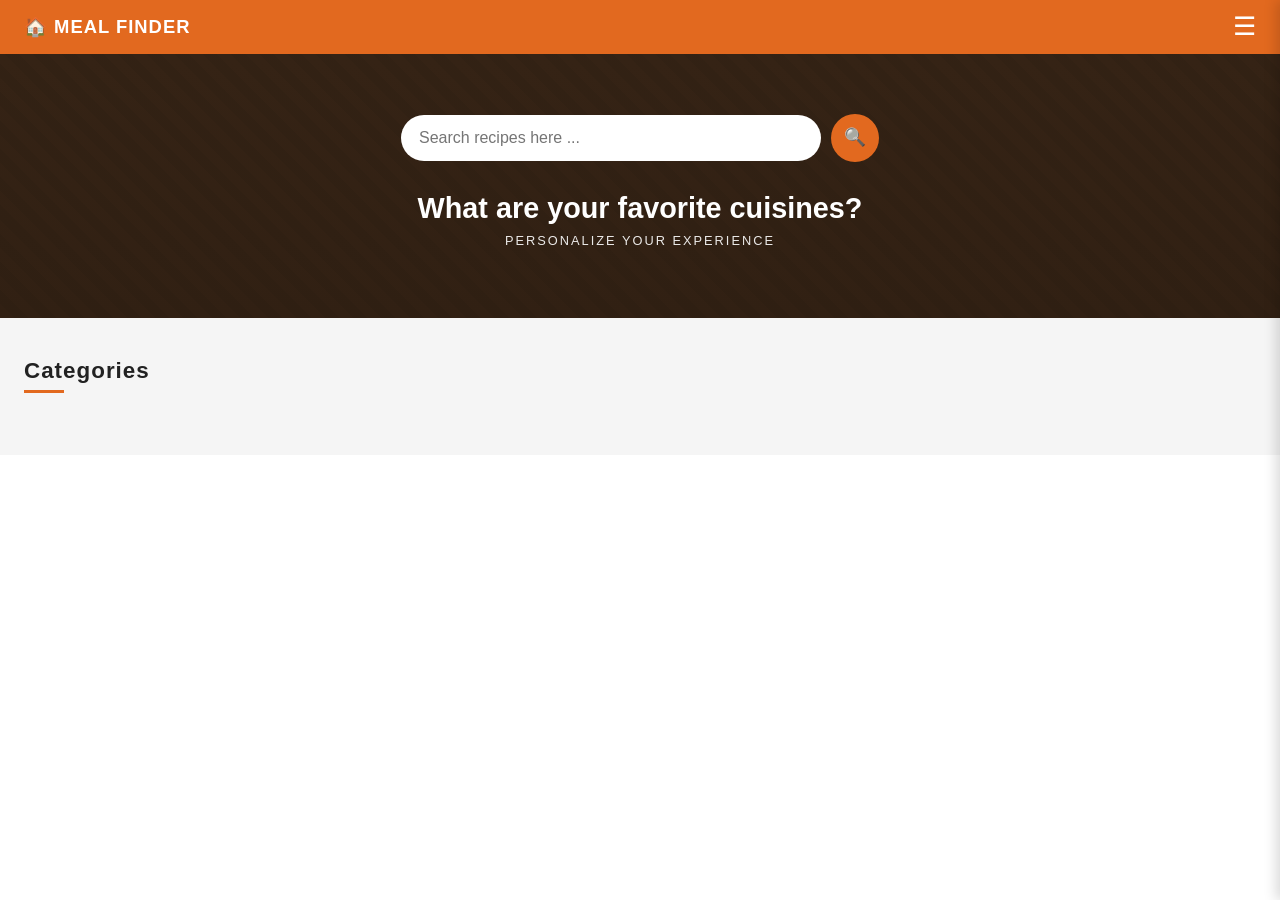
==== index.html @ f83b4cc8 "update the files" ====
<!DOCTYPE html>
<html lang="en">
<head>
  <meta charset="UTF-8" />
  <meta name="viewport" content="width=device-width, initial-scale=1.0" />
  <title>Meal Finder</title>
  <link rel="stylesheet" href="styles/style.css" />
</head>
<body>
  

  <!-- ===== NAVBAR ===== -->
  <header class="navbar">
    <a href="index.html" class="logo">
      <h1>🏠 MEAL FINDER</h1>
    </a>
    <button class="hamburger-btn" id="hamburgerBtn">&#9776;</button>
  </header>
  

  <!-- side menu is filled from the categories API, see js/common.js -->
  <nav class="side-menu" id="sideMenu">
    <button class="close-btn" id="closeMenuBtn">&times;</button>
    <ul id="menuList"></ul>
  </nav>
  
  <div class="overlay" id="overlay"></div>

  <!-- ===== HERO / SEARCH ===== -->
  <section class="hero">
    <div class="search-box">
      <input type="text" id="searchInput" placeholder="Search recipes here ..." />
      <button id="searchBtn">&#128269;</button>
    </div>
    <h2>What are your favorite cuisines?</h2>
    <p class="sub-heading">PERSONALIZE YOUR EXPERIENCE</p>
  </section>

  <main>
    <!-- shows up only after a search -->
    <section class="section" id="mealsSection" hidden>
      <h2 class="section-title">Meals</h2>
      <p id="noResultMsg" class="no-result" hidden>No food found</p>
      <div class="grid" id="mealsGrid"></div>
    </section>

    <section class="section alt">
      <h2 class="section-title">Categories</h2>
      <div class="grid" id="categoriesGrid"></div>
    </section>
  </main>

  <script src="scripts/script.js"></script>
  <script src="scripts/home.js"></script>
</body>
</html>
---- styles/style.css ----
/* ---------------------------------------
   Meal Finder - main stylesheet
   ---------------------------------------- */

* {
  margin: 0;
  padding: 0;
  box-sizing: border-box;
}

body {
  font-family: "Segoe UI", Arial, sans-serif;
  color: #222;
  background: #fff;
}

a {
  text-decoration: none;
  color: inherit;
}

ul {
  list-style: none;
}

img {
  max-width: 100%;
  display: block;
}

/* ---------- NAVBAR ---------- */
.navbar {
  background: #e2691f;
  display: flex;
  align-items: center;
  justify-content: space-between;
  padding: 14px 24px;
  position: relative;
  z-index: 20;
}

.navbar .logo h1 {
  color: #fff;
  font-size: 1.15rem;
  letter-spacing: 1px;
}

.hamburger-btn {
  background: none;
  border: none;
  font-size: 1.6rem;
  color: #fff;
  cursor: pointer;
  line-height: 1;
}

/* ---------- SIDE MENU ---------- */
.side-menu {
  position: fixed;
  top: 0;
  right: 0;
  height: 100%;
  width: min(280px, 80vw);
  background: #fff;
  box-shadow: -4px 0 12px rgba(0, 0, 0, 0.15);
  transform: translateX(100%);
  transition: transform 0.25s ease;
  z-index: 40;
  padding: 20px;
  overflow-y: auto;
}



.side-menu.open {
  transform: translateX(0);
}

.side-menu .close-btn {
  background: none;
  border: none;
  font-size: 1.6rem;
  color: #e2691f;
  cursor: pointer;
  float: right;
  margin-bottom: 12px;
}

.side-menu ul {
  clear: both;
  padding-top: 10px;
}

.side-menu li a {
  display: block;
  padding: 12px 4px;
  border-bottom: 1px solid #eee;
  color: #333;
  font-size: 0.95rem;
}

.side-menu li a:hover {
  color: #e2691f;
}

.overlay {
  position: fixed;
  inset: 0;
  background: rgba(0, 0, 0, 0.55);
  opacity: 0;
  pointer-events: none;
  transition: opacity 0.25s ease;
  z-index: 30;
}

.overlay.show {
  opacity: 1;
  pointer-events: auto;
}

/* ---------- HERO ---------- */
.hero {
  background: linear-gradient(rgba(35, 22, 12, 0.55), rgba(35, 22, 12, 0.65)),
    repeating-linear-gradient(45deg, #4b3320, #4b3320 10px, #45301e 10px, #45301e 20px);
  color: #fff;
  text-align: center;
  padding: 60px 20px 70px;
}

.search-box {
  display: flex;
  justify-content: center;
  align-items: center;
  gap: 10px;
  margin-bottom: 30px;
}

.search-box input {
  width: min(420px, 80vw);
  padding: 14px 18px;
  border-radius: 30px;
  border: none;
  font-size: 1rem;
  outline: none;
}

.search-box button {
  width: 48px;
  height: 48px;
  border-radius: 50%;
  border: none;
  background: #e2691f;
  color: #fff;
  font-size: 1.1rem;
  cursor: pointer;
}

.hero h2 {
  font-size: 1.8rem;
  margin-bottom: 8px;
}

.sub-heading {
  letter-spacing: 2px;
  font-size: 0.8rem;
  opacity: 0.9;
}

/* ---------- SECTIONS / GRID ---------- */
.section {
  padding: 40px 24px;
}

.section.alt {
  background: #f5f5f5;
}

.section-title {
  font-size: 1.4rem;
  letter-spacing: 1px;
  display: inline-block;
  margin-bottom: 22px;
  position: relative;
}

.section-title::after {
  content: "";
  display: block;
  width: 40px;
  height: 3px;
  background: #e2691f;
  margin-top: 6px;
}

.section-title.indent {
  margin: 24px 0 0 24px;
}

.grid {
  display: grid;
  grid-template-columns: repeat(auto-fill, minmax(220px, 1fr));
  gap: 22px;
}

.no-result {
  color: #777;
  font-style: italic;
  margin-bottom: 10px;
}

/* ---------- CARDS ---------- */
.card {
  background: #fff;
  border: 1px solid #eee;
  border-radius: 6px;
  overflow: hidden;
  box-shadow: 0 2px 6px rgba(0, 0, 0, 0.06);
  transition: transform 0.15s ease;
}

.card:hover {
  transform: translateY(-3px);
}

.card-img-wrap {
  position: relative;
}

.card-img-wrap img {
  width: 100%;
  height: 170px;
  object-fit: cover;
}

.badge {
  position: absolute;
  top: 10px;
  right: 10px;
  background: #e2691f;
  color: #fff;
  font-size: 0.7rem;
  letter-spacing: 0.5px;
  padding: 4px 10px;
  border-radius: 4px;
}

.badge.light {
  background: #fff;
  color: #e2691f;
  left: 10px;
  right: auto;
}

.card-body {
  padding: 12px 14px;
}

.card-body .area {
  color: #888;
  font-size: 0.8rem;
  display: block;
  margin-bottom: 4px;
}

.card-body .title {
  font-weight: 600;
  font-size: 1rem;
  line-height: 1.3;
}

/* ---------- CATEGORY DESCRIPTION BOX ---------- */
.category-info {
  margin: 30px 24px;
  padding: 24px;
  background: #fdf6f1;
  border: 1px solid #f0d9c8;
  border-radius: 6px;
}

.category-info h2 {
  color: #e2691f;
  margin-bottom: 12px;
}

.category-info p {
  line-height: 1.6;
  color: #444;
}

/* ---------- BREADCRUMB ---------- */
.breadcrumb {
  background: #e2691f;
  color: #fff;
  padding: 16px 24px;
  font-size: 0.9rem;
  margin: 0 24px;
  border-radius: 4px;
}

.breadcrumb a {
  color: #fff;
}

/* ---------- MEAL DETAIL CARD ---------- */
.meal-card {
  margin: 24px;
  border: 1px solid #eee;
  border-radius: 6px;
  overflow: hidden;
  box-shadow: 0 2px 10px rgba(0, 0, 0, 0.06);
}

.meal-card-topbar {
  background: #e2691f;
  color: #fff;
  padding: 12px 20px;
  display: flex;
  justify-content: space-between;
  font-size: 0.95rem;
}

.meal-card-body {
  display: grid;
  grid-template-columns: 1fr 1fr;
  gap: 30px;
  padding: 28px;
}

.meal-card-body img {
  width: 100%;
  border-radius: 4px;
  object-fit: cover;
}

.meal-info h2 {
  color: #e2691f;
  border-bottom: 2px solid #e2691f;
  padding-bottom: 10px;
  margin-bottom: 14px;
}

.meal-info p {
  margin-bottom: 8px;
}

.meal-info #mealSource {
  word-break: break-all;
  color: #2266cc;
}

.tags {
  display: flex;
  gap: 8px;
  flex-wrap: wrap;
  margin: 10px 0 18px;
}

.tags span {
  border: 1px solid #e2691f;
  color: #e2691f;
  padding: 3px 12px;
  border-radius: 14px;
  font-size: 0.8rem;
}

.ingredients-box {
  background: #e2691f;
  color: #fff;
  padding: 18px 20px;
  border-radius: 6px;
}

.ingredients-box h3 {
  margin-bottom: 12px;
}

.ingredients-list {
  display: grid;
  grid-template-columns: repeat(3, 1fr);
  gap: 10px 16px;
  list-style: none;
}

.ingredients-list li {
  display: flex;
  align-items: center;
  gap: 8px;
  font-size: 0.9rem;
}

.ingredients-list .num {
  background: #fff;
  color: #e2691f;
  width: 20px;
  height: 20px;
  border-radius: 50%;
  display: inline-flex;
  align-items: center;
  justify-content: center;
  font-size: 0.7rem;
  font-weight: bold;
  flex-shrink: 0;
}

.measures {
  padding: 0 28px 20px;
}

.measures h3 {
  margin-bottom: 10px;
}

.measure-grid {
  display: grid;
  grid-template-columns: 1fr 1fr;
  gap: 10px 40px;
  border: 1px solid #eee;
  border-radius: 4px;
  padding: 16px 20px;
}

.measure-grid span {
  color: #444;
  font-size: 0.9rem;
}

.measure-grid span::before {
  content: "\1F527  ";
}

.instructions {
  padding: 0 28px 28px;
}

.instructions h3 {
  margin-bottom: 12px;
}

.instructions ul {
  display: flex;
  flex-direction: column;
  gap: 10px;
}

.instructions li {
  position: relative;
  padding-left: 28px;
  line-height: 1.5;
  color: #333;
  font-size: 0.95rem;
}

.instructions li::before {
  content: "";
  position: absolute;
  left: 0;
  top: 2px;
  width: 16px;
  height: 16px;
  border: 2px solid #e2691f;
  border-radius: 3px;
}

/* ---------- RESPONSIVE ---------- */
@media (max-width: 720px) {
  .meal-card-body {
    grid-template-columns: 1fr;
  }

  .ingredients-list {
    grid-template-columns: repeat(2, 1fr);
  }

  .measure-grid {
    grid-template-columns: 1fr;
  }

  .hero h2 {
    font-size: 1.4rem;
  }
}

@media (max-width: 480px) {
  .ingredients-list {
    grid-template-columns: 1fr;
  }

  .search-box input {
    width: 65vw;
  }

  .navbar .logo h1 {
    font-size: 0.95rem;
  }
}
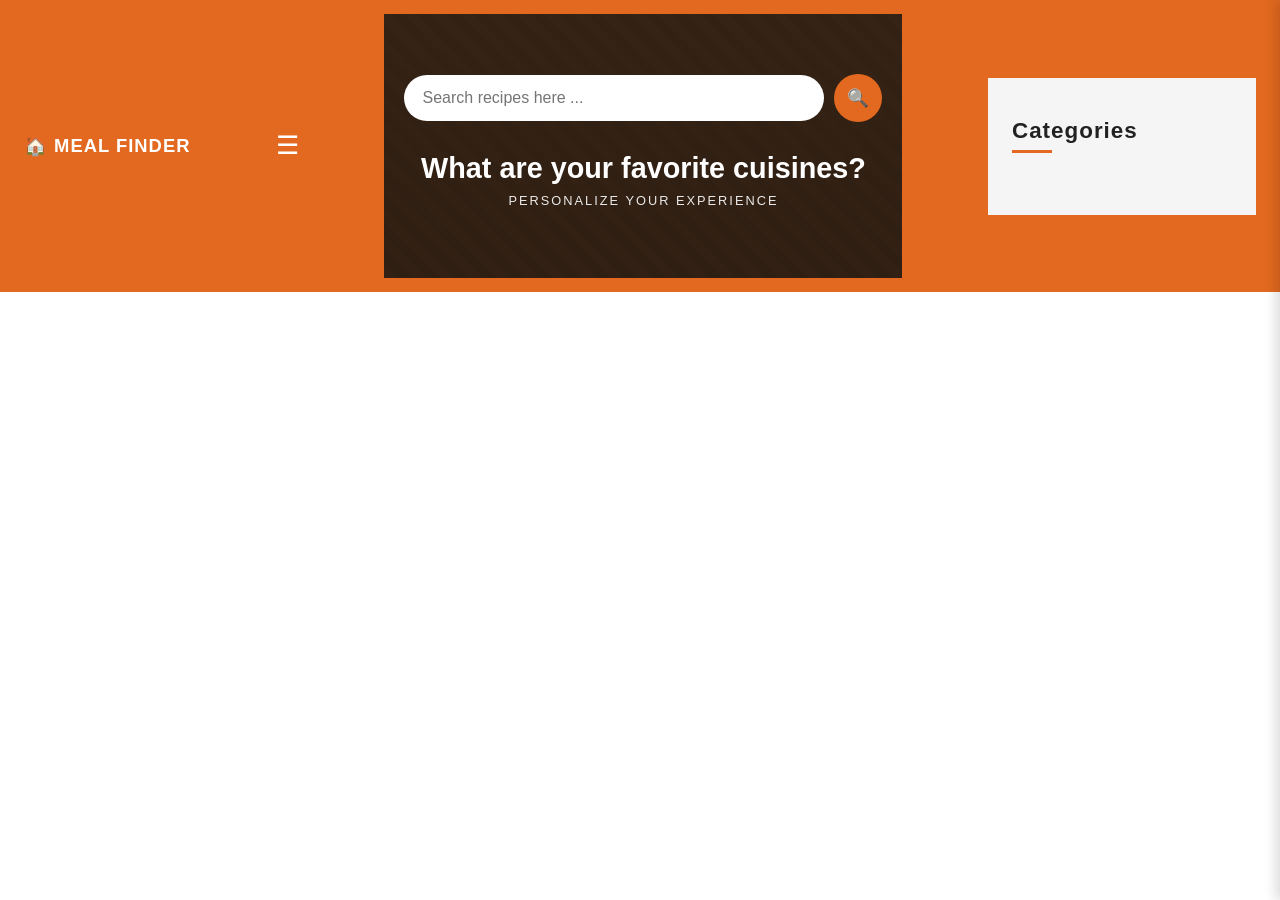
==== commit 930b1f19: "update the files" ====
--- a/index.html
+++ b/index.html
@@ -13,9 +13,9 @@
   <header class="navbar">
     <a href="index.html" class="logo">
       <h1>🏠 MEAL FINDER</h1>
-    </a>
+    </a> 
     <button class="hamburger-btn" id="hamburgerBtn">&#9776;</button>
-  </header>
+  </heade              r>
   
 
   <!-- side menu is filled from the categories API, see js/common.js -->
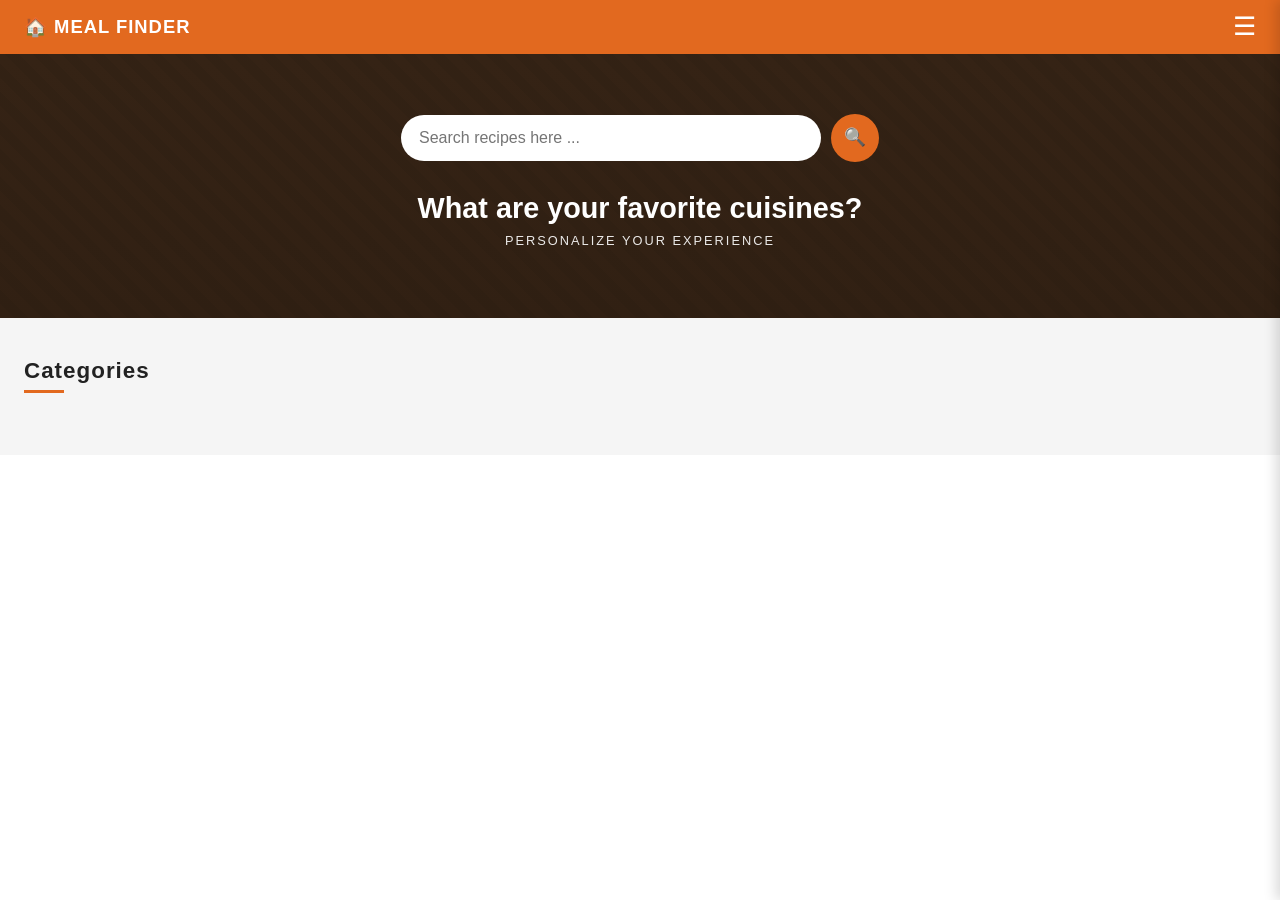
==== commit 6667c7c6: "update" ====
--- a/index.html
+++ b/index.html
@@ -7,26 +7,17 @@
   <link rel="stylesheet" href="styles/style.css" />
 </head>
 <body>
-  
-
-  <!-- ===== NAVBAR ===== -->
   <header class="navbar">
     <a href="index.html" class="logo">
       <h1>🏠 MEAL FINDER</h1>
     </a> 
     <button class="hamburger-btn" id="hamburgerBtn">&#9776;</button>
-  </heade              r>
-  
-
-  <!-- side menu is filled from the categories API, see js/common.js -->
+  </header>
   <nav class="side-menu" id="sideMenu">
     <button class="close-btn" id="closeMenuBtn">&times;</button>
     <ul id="menuList"></ul>
   </nav>
-  
   <div class="overlay" id="overlay"></div>
-
-  <!-- ===== HERO / SEARCH ===== -->
   <section class="hero">
     <div class="search-box">
       <input type="text" id="searchInput" placeholder="Search recipes here ..." />
@@ -35,9 +26,7 @@
     <h2>What are your favorite cuisines?</h2>
     <p class="sub-heading">PERSONALIZE YOUR EXPERIENCE</p>
   </section>
-
   <main>
-    <!-- shows up only after a search -->
     <section class="section" id="mealsSection" hidden>
       <h2 class="section-title">Meals</h2>
       <p id="noResultMsg" class="no-result" hidden>No food found</p>
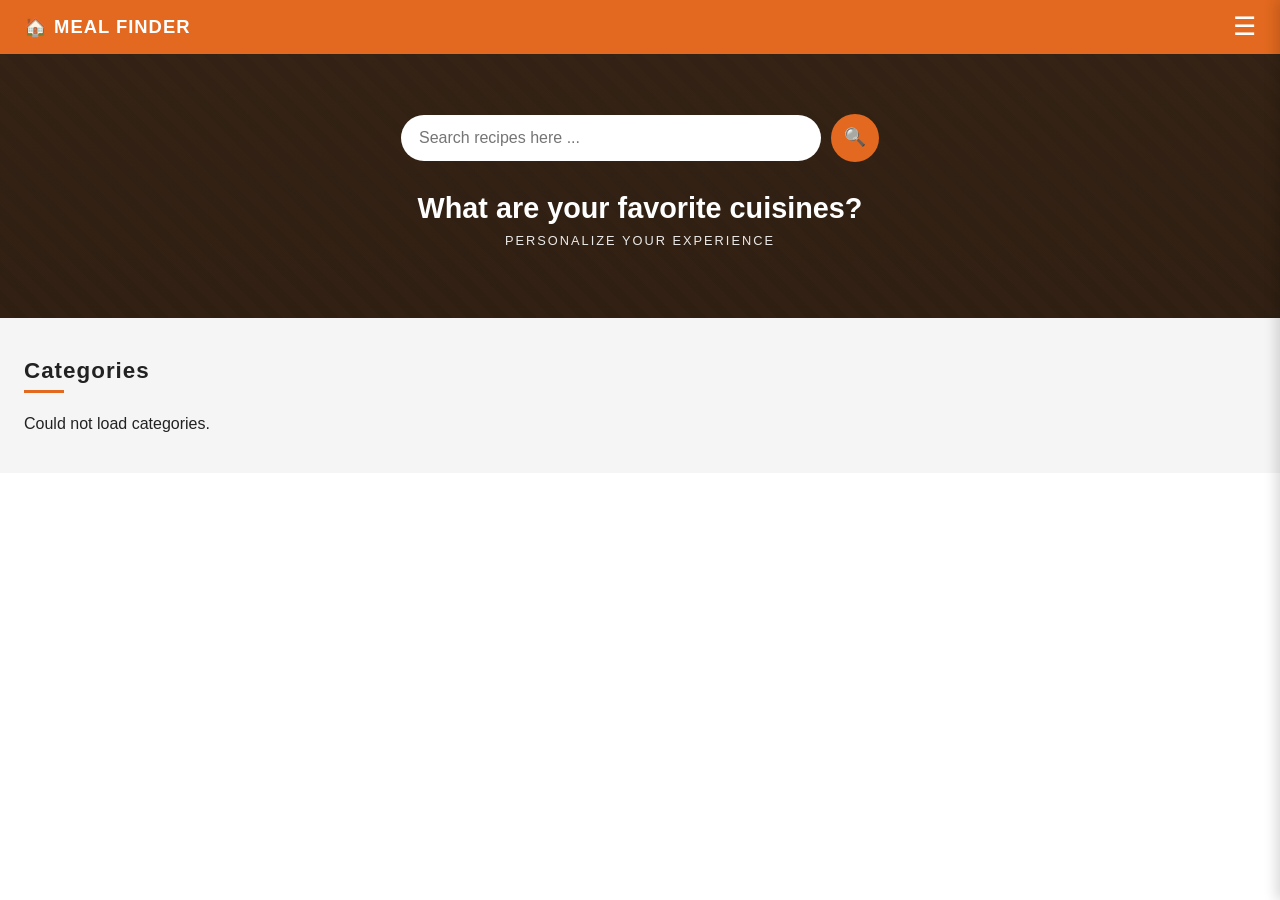
==== commit 4b9a3be4: "update" ====
--- a/index.html
+++ b/index.html
@@ -39,7 +39,7 @@
     </section>
   </main>
 
-  <script src="scripts/script.js"></script>
+  <script src="scripts/common.js"></script>
   <script src="scripts/home.js"></script>
 </body>
 </html>
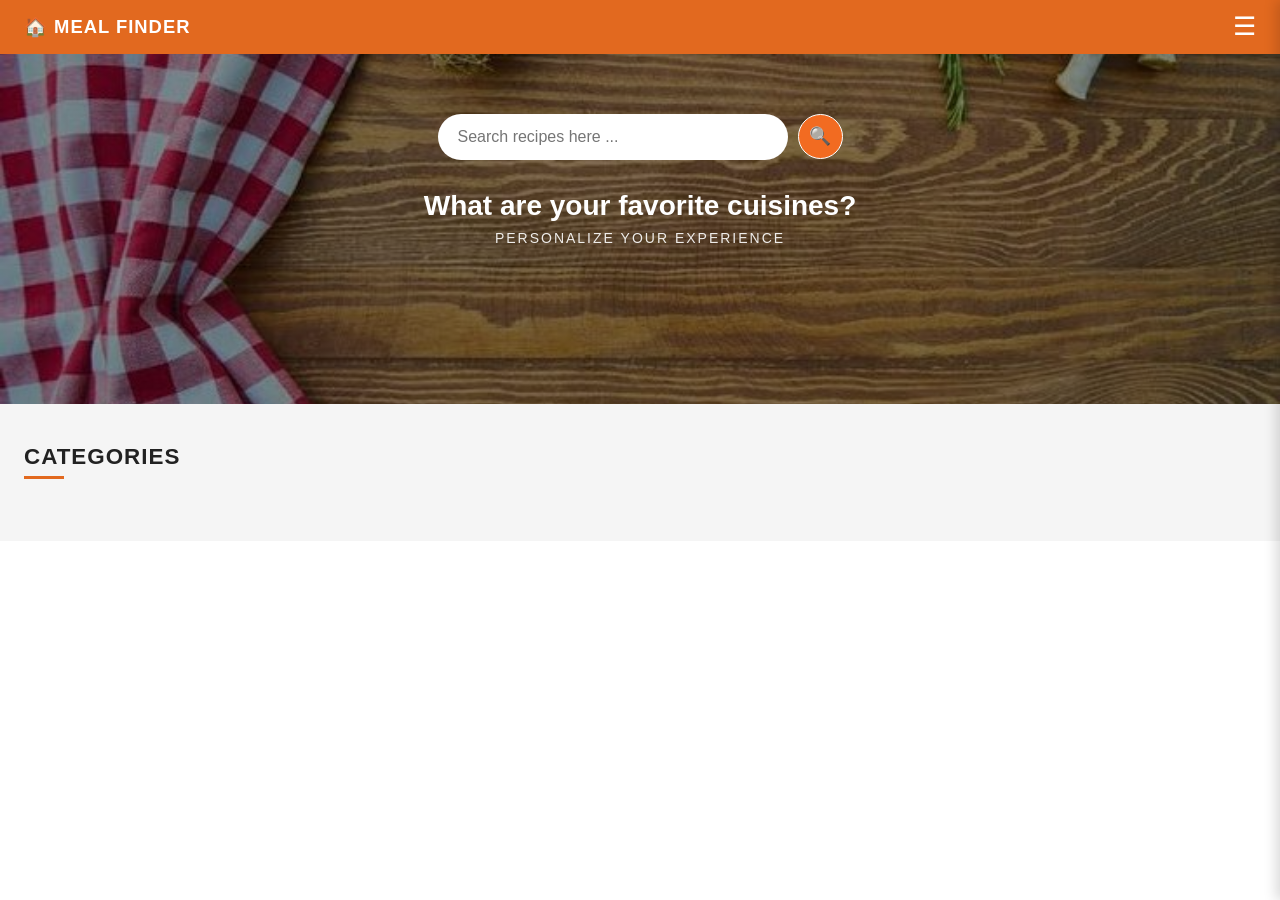
==== commit ccf0a904: "update the files" ====
--- a/index.html
+++ b/index.html
@@ -34,7 +34,7 @@
     </section>
 
     <section class="section alt">
-      <h2 class="section-title">Categories</h2>
+      <h2 class="section-title">CATEGORIES</h2>
       <div class="grid" id="categoriesGrid"></div>
     </section>
   </main>
@@ -43,3 +43,4 @@
   <script src="scripts/home.js"></script>
 </body>
 </html>
+
--- a/styles/style.css
+++ b/styles/style.css
@@ -1,34 +1,24 @@
-/* ---------------------------------------
-   Meal Finder - main stylesheet
-   ---------------------------------------- */
-
 * {
   margin: 0;
   padding: 0;
   box-sizing: border-box;
 }
-
 body {
   font-family: "Segoe UI", Arial, sans-serif;
   color: #222;
   background: #fff;
 }
-
 a {
   text-decoration: none;
   color: inherit;
 }
-
 ul {
   list-style: none;
 }
-
 img {
   max-width: 100%;
   display: block;
 }
-
-/* ---------- NAVBAR ---------- */
 .navbar {
   background: #e2691f;
   display: flex;
@@ -38,13 +28,11 @@
   position: relative;
   z-index: 20;
 }
-
 .navbar .logo h1 {
   color: #fff;
   font-size: 1.15rem;
   letter-spacing: 1px;
 }
-
 .hamburger-btn {
   background: none;
   border: none;
@@ -53,8 +41,6 @@
   cursor: pointer;
   line-height: 1;
 }
-
-/* ---------- SIDE MENU ---------- */
 .side-menu {
   position: fixed;
   top: 0;
@@ -69,28 +55,24 @@
   padding: 20px;
   overflow-y: auto;
 }
-
-
-
 .side-menu.open {
   transform: translateX(0);
 }
-
 .side-menu .close-btn {
   background: none;
-  border: none;
+  width: 30px;
+  border: 1px solid #e2691f;
+  border-radius: 60%;
   font-size: 1.6rem;
   color: #e2691f;
   cursor: pointer;
   float: right;
   margin-bottom: 12px;
 }
-
 .side-menu ul {
   clear: both;
   padding-top: 10px;
 }
-
 .side-menu li a {
   display: block;
   padding: 12px 4px;
@@ -98,11 +80,10 @@
   color: #333;
   font-size: 0.95rem;
 }
-
 .side-menu li a:hover {
-  color: #e2691f;
-}
-
+  background-color: #e2691f;
+
+}
 .overlay {
   position: fixed;
   inset: 0;
@@ -112,16 +93,19 @@
   transition: opacity 0.25s ease;
   z-index: 30;
 }
-
 .overlay.show {
   opacity: 1;
   pointer-events: auto;
 }
 
-/* ---------- HERO ---------- */
 .hero {
-  background: linear-gradient(rgba(35, 22, 12, 0.55), rgba(35, 22, 12, 0.65)),
-    repeating-linear-gradient(45deg, #4b3320, #4b3320 10px, #45301e 10px, #45301e 20px);
+   background-image: linear-gradient( rgba(0,0,0,0.45),rgba(0,0,0,0.45) ),url("../assests/hero.jpg");
+   background-size: cover;
+   background-position: center;
+   background-repeat: no-repeat;
+   min-height: 350px;
+  /* background: linear-gradient(rgba(35, 22, 12, 0.55), rgba(35, 22, 12, 0.65)),
+    repeating-linear-gradient(45deg, #4b3320, #4b3320 10px, #45301e 10px, #45301e 20px); */
   color: #fff;
   text-align: center;
   padding: 60px 20px 70px;
@@ -136,8 +120,9 @@
 }
 
 .search-box input {
-  width: min(420px, 80vw);
-  padding: 14px 18px;
+  /* width: min(420px, 80vw); */
+  width: 350px;
+  padding: 14px 20px;
   border-radius: 30px;
   border: none;
   font-size: 1rem;
@@ -145,28 +130,28 @@
 }
 
 .search-box button {
-  width: 48px;
-  height: 48px;
+  width: 45px;
+  height: 45px;
   border-radius: 50%;
-  border: none;
-  background: #e2691f;
+  border: 1px solid white;
+  background: #f26b21;
   color: #fff;
   font-size: 1.1rem;
   cursor: pointer;
 }
 
 .hero h2 {
-  font-size: 1.8rem;
+  font-size: 28px;
+  font-weight: bold;
+  color: white;
   margin-bottom: 8px;
 }
 
 .sub-heading {
   letter-spacing: 2px;
-  font-size: 0.8rem;
+  font-size: 14px;
   opacity: 0.9;
 }
-
-/* ---------- SECTIONS / GRID ---------- */
 .section {
   padding: 40px 24px;
 }
@@ -174,7 +159,6 @@
 .section.alt {
   background: #f5f5f5;
 }
-
 .section-title {
   font-size: 1.4rem;
   letter-spacing: 1px;
@@ -182,7 +166,6 @@
   margin-bottom: 22px;
   position: relative;
 }
-
 .section-title::after {
   content: "";
   display: block;
@@ -191,11 +174,9 @@
   background: #e2691f;
   margin-top: 6px;
 }
-
 .section-title.indent {
   margin: 24px 0 0 24px;
 }
-
 .grid {
   display: grid;
   grid-template-columns: repeat(auto-fill, minmax(220px, 1fr));
@@ -206,9 +187,11 @@
   color: #777;
   font-style: italic;
   margin-bottom: 10px;
-}
-
-/* ---------- CARDS ---------- */
+ 
+}
+
+
+/* cards */
 .card {
   background: #fff;
   border: 1px solid #eee;
@@ -219,7 +202,8 @@
 }
 
 .card:hover {
-  transform: translateY(-3px);
+  transform: translateY(-5px);
+  box-shadow: 0 5px 15px rgba(0,0,0,0.15);
 }
 
 .card-img-wrap {
@@ -232,7 +216,7 @@
   object-fit: cover;
 }
 
-.badge {
+/* .badge {
   position: absolute;
   top: 10px;
   right: 10px;
@@ -242,13 +226,25 @@
   letter-spacing: 0.5px;
   padding: 4px 10px;
   border-radius: 4px;
-}
-
-.badge.light {
+} */
+
+
+/* .badge.light {
   background: #fff;
   color: #e2691f;
   left: 10px;
   right: auto;
+} */
+.cate-name{
+  position: absolute;
+  top: 10px;
+  right: 10px;
+  background: #e2691f;
+  color: #fff;
+  font-size: 0.7rem;
+  letter-spacing: 0.5px;
+  padding: 4px 10px;
+  border-radius: 4px;
 }
 
 .card-body {
@@ -261,11 +257,15 @@
   display: block;
   margin-bottom: 4px;
 }
+.card-body h3{
+  background-color: #e2691f;
+}
 
 .card-body .title {
   font-weight: 600;
   font-size: 1rem;
   line-height: 1.3;
+  /* text-transform: uppercase; */
 }
 
 /* ---------- CATEGORY DESCRIPTION BOX ---------- */
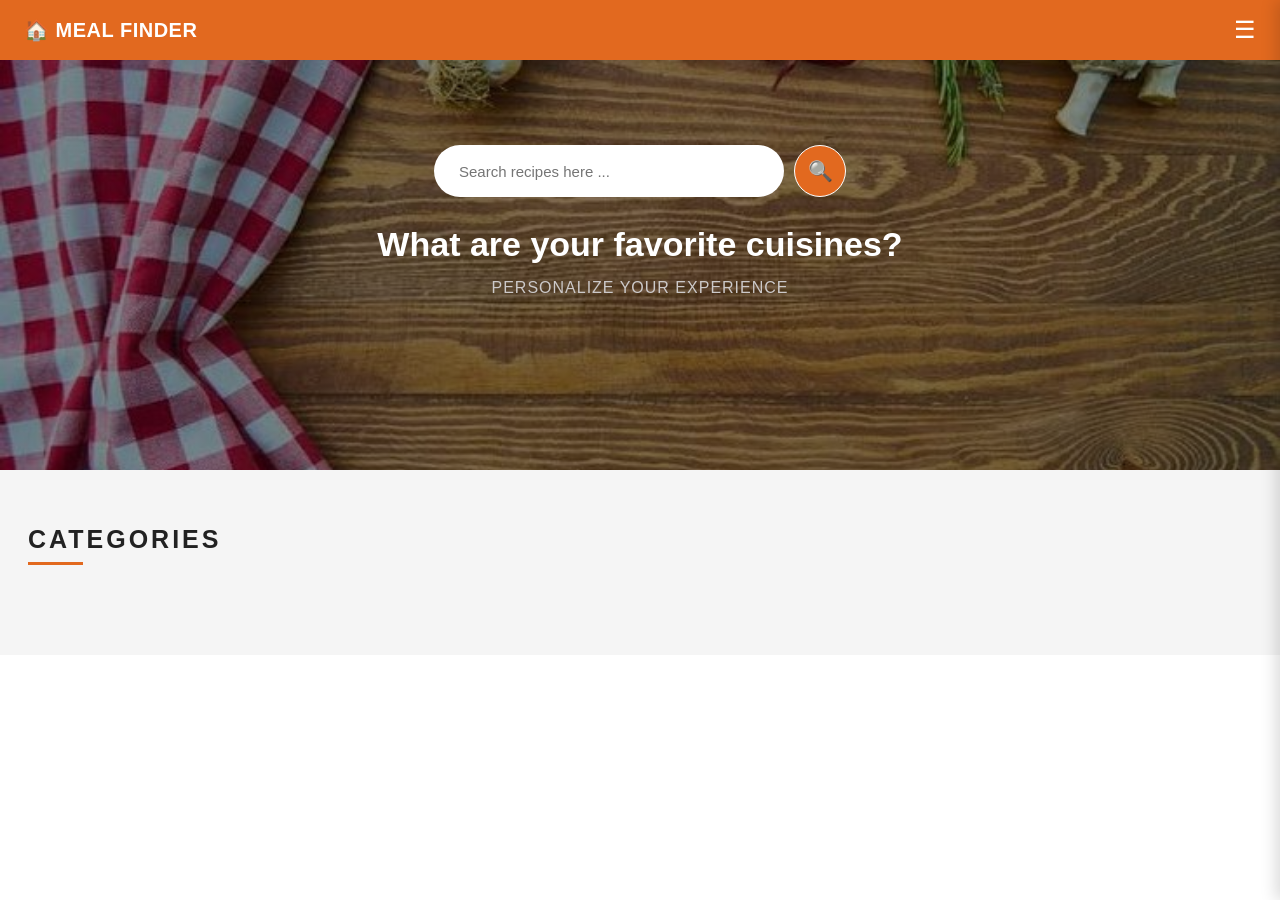
==== commit 6cd0499d: "update the files" ====
--- a/index.html
+++ b/index.html
@@ -4,7 +4,7 @@
   <meta charset="UTF-8" />
   <meta name="viewport" content="width=device-width, initial-scale=1.0" />
   <title>Meal Finder</title>
-  <link rel="stylesheet" href="styles/style.css" />
+  <link rel="stylesheet" href="styles/styles.css" />
 </head>
 <body>
   <header class="navbar">
--- a/styles/styles.css
+++ b/styles/styles.css
@@ -0,0 +1,865 @@
+* {
+  margin: 0;
+  padding: 0;
+  box-sizing: border-box;
+}
+body {
+  font-family: "Segoe UI", Arial, sans-serif;
+  color: #222;
+  background: #fff;
+}
+a {
+  text-decoration: none;
+  color: inherit;
+}
+ul {
+  list-style: none;
+}
+img {
+  max-width: 100%;
+  display: block;
+}
+:root {
+  --orange: #e2691f;
+  --light-bg: #f5f5f5;
+  --border: #eeeeee;
+  --text: #222;
+}
+/* navbar */
+.navbar {
+  height: 60px;
+  background: #e2691f;
+  display: flex;
+  align-items: center;
+  justify-content: space-between;
+  padding: 0 24px;
+  position: relative;
+  z-index: 100;
+}
+.navbar .logo h1 {
+  color: #fff;
+  font-size: 20px;
+  font-weight: 600;
+  letter-spacing: 0.5px;
+}
+.hamburger-btn {
+  background: none;
+  border: none;
+  color: #fff;
+  font-size: 24px;
+  cursor: pointer;
+  line-height: 1;
+}
+/* side menu */
+.side-menu {
+  position: fixed;
+  top: 0;
+  right: 0;
+  width: 280px;
+  max-width: 80vw;
+  height: 100vh;
+  background: #fff;
+  padding: 20px;
+  box-shadow: -4px 0 15px rgba(0, 0, 0, 0.15);
+  transform: translateX(100%);
+  transition: transform 0.3s ease;
+  z-index: 200;
+  overflow-y: auto;
+}
+.side-menu.open {
+  transform: translateX(0);
+}
+.side-menu .close-btn {
+  float: right;
+  width: 28px;
+  height: 28px;
+  background: #fff;
+  border: 2px solid var(--orange);
+  border-radius: 50%;
+  color: var(--orange);
+  font-size: 18px;
+  font-weight: bold;
+  cursor: pointer;
+  display: flex;
+  align-items: center;
+  justify-content: center;
+}
+.side-menu ul {
+  clear: both;
+  padding-top: 25px;
+}
+.side-menu li a {
+  display: block;
+  padding: 11px 5px;
+  border-bottom: 1px solid #eee;
+  color: #555;
+  font-size: 14px;
+}
+.side-menu li a:hover {
+  background-color: var(--orange);
+  color: #fff;
+}
+.overlay {
+  position: fixed;
+  inset: 0;
+  background: rgba(0, 0, 0, 0.55);
+  opacity: 0;
+  visibility: hidden;
+  transition: 0.3s;
+  z-index: 150;
+}
+.overlay.show {
+  opacity: 1;
+  visibility: visible;
+}
+/* hero */
+.hero {
+  min-height: 410px;
+  background-image:
+    linear-gradient(rgba(0, 0, 0, 0.45), rgba(0, 0, 0, 0.45)),
+    url("../assests/hero.jpg");
+  background-size: cover;
+  background-position: center;
+  background-repeat: no-repeat;
+  color: #fff;
+  text-align: center;
+  padding: 85px 20px 70px;
+}
+/* search */
+.search-box {
+  display: flex;
+  justify-content: center;
+  align-items: center;
+  gap: 10px;
+  margin-bottom: 28px;
+}
+.search-box input {
+  width: 350px;
+  height: 52px;
+  padding: 0 25px;
+  border: none;
+  border-radius: 30px;
+  outline: none;
+  font-size: 15px;
+}
+.search-box button {
+  width: 52px;
+  height: 52px;
+  border-radius: 50%;
+  border: 1px solid #fff;
+  background: var(--orange);
+  color: #fff;
+  font-size: 20px;
+  cursor: pointer;
+}
+/* hero-text */
+.hero h2 {
+  font-size: 34px;
+  font-weight: 700;
+  color: #fff;
+  margin-bottom: 15px;
+}
+.sub-heading {
+  font-size: 16px;
+  letter-spacing: 1px;
+  color: #ccc9c9;
+  opacity: 1;
+}
+/* section */
+.section {
+  padding: 55px 28px;
+}
+.section.alt {
+  background: #f5f5f5;
+}
+.section-title {
+  display: inline-block;
+  font-size: 25px;
+  letter-spacing: 3px;
+  font-weight: 600;
+  margin-bottom: 35px;
+  position: relative;
+}
+.section-title::after {
+  content: "";
+  display: block;
+  width: 55px;
+  height: 3px;
+  background: var(--orange);
+  margin-top: 8px;
+}
+.section-title.indent {
+  margin-left: 24px;
+}
+/*grid */
+.grid {
+  display: grid;
+  grid-template-columns: repeat(4, 1fr);
+  gap: 22px;
+}
+/* no result  */
+.no-result {
+  color: #777;
+  font-style: italic;
+  margin-bottom: 15px;
+}
+/* cards */
+.card {
+  position: relative;
+  background: #fff;
+  border: 1px solid #eee;
+  border-radius: 4px;
+  overflow: hidden;
+  box-shadow: 0 2px 6px rgba(0, 0, 0, 0.06);
+  transition:
+    transform 0.2s ease,
+    box-shadow 0.2s ease;
+}
+.card:hover {
+  transform: translateY(-3px);
+  box-shadow: 0 5px 15px rgba(0, 0, 0, 0.13);
+}
+#categoriesGrid .card {
+  position: relative;
+}
+#categoriesGrid .card > img {
+  width: 100%;
+  height: 190px;
+  object-fit: cover;
+  background: #fff;
+}
+#categoriesGrid .cate-name {
+  position: absolute;
+  top: 10px;
+  right: 10px;
+  margin: 0;
+  padding: 5px 10px;
+  background: var(--orange);
+  color: #fff;
+  font-size: 11px;
+  font-weight: 600;
+  letter-spacing: 0.5px;
+  border-radius: 3px;
+  text-transform: uppercase;
+  display: block;
+  opacity: 1;
+  visibility: visible;
+}
+#mealsGrid .card > img {
+  width: 100%;
+  height: 180px;
+  object-fit: cover;
+  background: #fff;
+}
+#mealsGrid .card-body {
+  padding: 11px 13px;
+  background: #fff;
+}
+#mealsGrid .meal-name {
+  margin: 0;
+  padding: 0;
+  background: transparent;
+  color: #222;
+  font-size: 14px;
+  font-weight: 600;
+  line-height: 1.4;
+}
+.card-body {
+  background: #fff;
+  padding: 10px 12px;
+}
+.card-body h3 {
+  background: transparent;
+  color: #222;
+}
+.category-info {
+  margin: 30px 24px;
+  padding: 22px 24px;
+  background: #fdf6f1;
+  border: 1px solid var(--orange);
+  border-radius: 4px;
+}
+.category-info h2 {
+  color: var(--orange);
+  font-size: 20px;
+  margin-bottom: 12px;
+}
+.category-info p {
+  color: #444;
+  font-size: 13px;
+  line-height: 1.6;
+}
+.breadcrumb {
+  margin: 25px 24px;
+  padding: 13px 18px;
+  background: var(--orange);
+  color: #fff;
+  font-size: 13px;
+  border-radius: 4px;
+}
+.breadcrumb a {
+  color: #fff;
+}
+.meal-card {
+  margin: 24px;
+
+  border: 1px solid #eee;
+
+  border-radius: 5px;
+
+  overflow: hidden;
+
+  background: #fff;
+
+  box-shadow: 0 2px 8px rgba(0, 0, 0, 0.06);
+}
+
+/* =========================================
+   MEAL DETAIL TOP BAR
+========================================= */
+
+.meal-card-topbar {
+  background: var(--orange);
+
+  color: #fff;
+
+  padding: 12px 20px;
+
+  display: flex;
+
+  justify-content: space-between;
+
+  font-size: 13px;
+}
+
+/* =========================================
+   MEAL DETAIL BODY
+========================================= */
+
+.meal-card-body {
+  display: grid;
+
+  grid-template-columns: 1fr 1fr;
+
+  gap: 30px;
+
+  padding: 28px;
+}
+
+.meal-card-body img {
+  width: 100%;
+
+  max-height: 500px;
+
+  object-fit: cover;
+
+  border-radius: 4px;
+}
+
+/* =========================================
+   MEAL INFORMATION
+========================================= */
+
+.meal-info h2 {
+  color: var(--orange);
+
+  font-size: 22px;
+
+  border-bottom: 2px solid var(--orange);
+
+  padding-bottom: 10px;
+
+  margin-bottom: 15px;
+}
+
+.meal-info p {
+  font-size: 13px;
+
+  margin-bottom: 8px;
+
+  line-height: 1.5;
+}
+
+.meal-info #mealSource {
+  word-break: break-all;
+
+  color: #2266cc;
+}
+
+/* =========================================
+   TAGS
+========================================= */
+
+.tags {
+  display: flex;
+
+  gap: 8px;
+
+  flex-wrap: wrap;
+
+  margin: 12px 0 18px;
+}
+
+.tags span {
+  border: 1px solid var(--orange);
+
+  color: var(--orange);
+
+  padding: 4px 10px;
+
+  border-radius: 14px;
+
+  font-size: 11px;
+}
+
+/* =========================================
+   INGREDIENTS
+========================================= */
+
+.ingredients-box {
+  background: var(--orange);
+
+  color: #fff;
+
+  padding: 18px 20px;
+
+  border-radius: 5px;
+}
+
+.ingredients-box h3 {
+  font-size: 15px;
+
+  margin-bottom: 12px;
+}
+
+.ingredients-list {
+  display: grid;
+
+  grid-template-columns: repeat(3, 1fr);
+
+  gap: 10px 15px;
+}
+
+.ingredients-list li {
+  display: flex;
+
+  align-items: center;
+
+  gap: 7px;
+
+  font-size: 11px;
+}
+
+.ingredients-list .num {
+  width: 19px;
+  height: 19px;
+
+  min-width: 19px;
+
+  background: transparent;
+
+  color: #fff;
+
+  border: 1px solid #fff;
+
+  border-radius: 50%;
+
+  display: inline-flex;
+
+  align-items: center;
+
+  justify-content: center;
+
+  font-size: 9px;
+
+  font-weight: bold;
+}
+
+/* =========================================
+   MEASURES
+========================================= */
+
+.measures {
+  padding: 0 28px 20px;
+}
+
+.measures h3 {
+  font-size: 14px;
+
+  margin-bottom: 10px;
+}
+
+.measure-grid {
+  display: grid;
+
+  grid-template-columns: 1fr 1fr;
+
+  gap: 10px 35px;
+
+  border: 1px solid #eee;
+
+  border-radius: 4px;
+
+  padding: 15px 18px;
+}
+
+.measure-grid span {
+  color: #444;
+
+  font-size: 12px;
+}
+
+.measure-grid span::before {
+  content: "♦";
+
+  color: var(--orange);
+
+  margin-right: 7px;
+
+  font-size: 9px;
+}
+
+/* =========================================
+   INSTRUCTIONS
+========================================= */
+
+.instructions {
+  padding: 0 28px 28px;
+}
+
+.instructions h3 {
+  font-size: 14px;
+
+  margin-bottom: 12px;
+}
+
+.instructions ul {
+  display: flex;
+
+  flex-direction: column;
+
+  gap: 10px;
+}
+
+.instructions li {
+  position: relative;
+
+  padding-left: 26px;
+
+  line-height: 1.6;
+
+  color: #333;
+
+  font-size: 12px;
+}
+
+.instructions li::before {
+  content: "✓";
+
+  color: var(--orange);
+
+  position: absolute;
+
+  left: 0;
+
+  top: 2px;
+
+  width: 16px;
+  height: 16px;
+
+  border: 1px solid var(--orange);
+
+  border-radius: 3px;
+
+  display: flex;
+
+  align-items: center;
+
+  justify-content: center;
+
+  font-size: 9px;
+}
+
+/* =========================================
+   TABLET
+========================================= */
+
+@media (max-width: 900px) {
+  .grid {
+    grid-template-columns: repeat(3, 1fr);
+
+    gap: 18px;
+  }
+
+  #categoriesGrid .card > img {
+    height: 170px;
+  }
+
+  #mealsGrid .card > img {
+    height: 165px;
+  }
+
+  .meal-card-body {
+    gap: 25px;
+
+    padding: 22px;
+  }
+}
+
+/* =========================================
+   MOBILE
+========================================= */
+
+@media (max-width: 700px) {
+  .navbar {
+    height: 55px;
+
+    padding: 0 15px;
+  }
+
+  .navbar .logo h1 {
+    font-size: 16px;
+  }
+
+  .hamburger-btn {
+    font-size: 21px;
+  }
+
+  /* HERO */
+
+  .hero {
+    min-height: 300px;
+
+    padding: 50px 15px 45px;
+  }
+
+  .search-box {
+    gap: 7px;
+
+    margin-bottom: 22px;
+  }
+
+  .search-box input {
+    width: 65vw;
+
+    height: 42px;
+
+    padding: 0 17px;
+
+    font-size: 12px;
+  }
+
+  .search-box button {
+    width: 42px;
+    height: 42px;
+
+    font-size: 15px;
+  }
+
+  .hero h2 {
+    font-size: 20px;
+
+    margin-bottom: 10px;
+  }
+
+  .sub-heading {
+    font-size: 11px;
+  }
+
+  /* SECTION */
+
+  .section {
+    padding: 40px 13px;
+  }
+
+  .section-title {
+    font-size: 18px;
+
+    letter-spacing: 2px;
+
+    margin-bottom: 25px;
+  }
+
+  .section-title.indent {
+    margin-left: 12px;
+  }
+
+  /* GRID */
+
+  .grid {
+    grid-template-columns: repeat(2, 1fr);
+
+    gap: 14px;
+  }
+
+  /* CATEGORY */
+
+  #categoriesGrid .card > img {
+    height: 135px;
+  }
+
+  #categoriesGrid .cate-name {
+    top: 6px;
+    right: 6px;
+
+    font-size: 9px;
+
+    padding: 3px 6px;
+  }
+
+  /* MEALS */
+
+  #mealsGrid .card > img {
+    height: 135px;
+  }
+
+  #mealsGrid .card-body {
+    padding: 8px 9px;
+  }
+
+  #mealsGrid .meal-name {
+    font-size: 12px;
+  }
+
+  /* CATEGORY INFO */
+
+  .category-info {
+    margin: 20px 12px;
+
+    padding: 17px;
+  }
+
+  .category-info h2 {
+    font-size: 17px;
+  }
+
+  .category-info p {
+    font-size: 11px;
+  }
+
+  /* BREADCRUMB */
+
+  .breadcrumb {
+    margin: 20px 12px;
+
+    padding: 11px 13px;
+
+    font-size: 11px;
+  }
+
+  /* MEAL DETAIL */
+
+  .meal-card {
+    margin: 15px 12px;
+  }
+
+  .meal-card-body {
+    grid-template-columns: 1fr;
+
+    gap: 20px;
+
+    padding: 15px;
+  }
+
+  .meal-card-body img {
+    max-height: none;
+  }
+
+  .meal-info h2 {
+    font-size: 18px;
+  }
+
+  .ingredients-list {
+    grid-template-columns: repeat(2, 1fr);
+  }
+
+  .measures {
+    padding: 0 15px 18px;
+  }
+
+  .measure-grid {
+    grid-template-columns: 1fr;
+
+    gap: 8px;
+  }
+
+  .instructions {
+    padding: 0 15px 20px;
+  }
+
+  .instructions li {
+    font-size: 11px;
+  }
+}
+
+/* =========================================
+   SMALL MOBILE
+========================================= */
+
+@media (max-width: 480px) {
+  .grid {
+    grid-template-columns: repeat(2, 1fr);
+
+    gap: 10px;
+  }
+
+  #categoriesGrid .card > img {
+    height: 110px;
+  }
+
+  #mealsGrid .card > img {
+    height: 110px;
+  }
+
+  #categoriesGrid .cate-name {
+    font-size: 8px;
+
+    padding: 2px 5px;
+  }
+
+  #mealsGrid .meal-name {
+    font-size: 11px;
+  }
+
+  .hero h2 {
+    font-size: 18px;
+  }
+
+  .search-box input {
+    width: 60vw;
+  }
+
+  .side-menu {
+    width: 230px;
+  }
+
+  .ingredients-list {
+    grid-template-columns: 1fr 1fr;
+  }
+}
+
+/* =========================================
+   VERY SMALL MOBILE
+========================================= */
+
+@media (max-width: 360px) {
+  .grid {
+    gap: 8px;
+  }
+
+  #categoriesGrid .card > img {
+    height: 100px;
+  }
+
+  #mealsGrid .card > img {
+    height: 100px;
+  }
+
+  #mealsGrid .card-body {
+    padding: 6px;
+  }
+
+  #mealsGrid .meal-name {
+    font-size: 10px;
+  }
+}
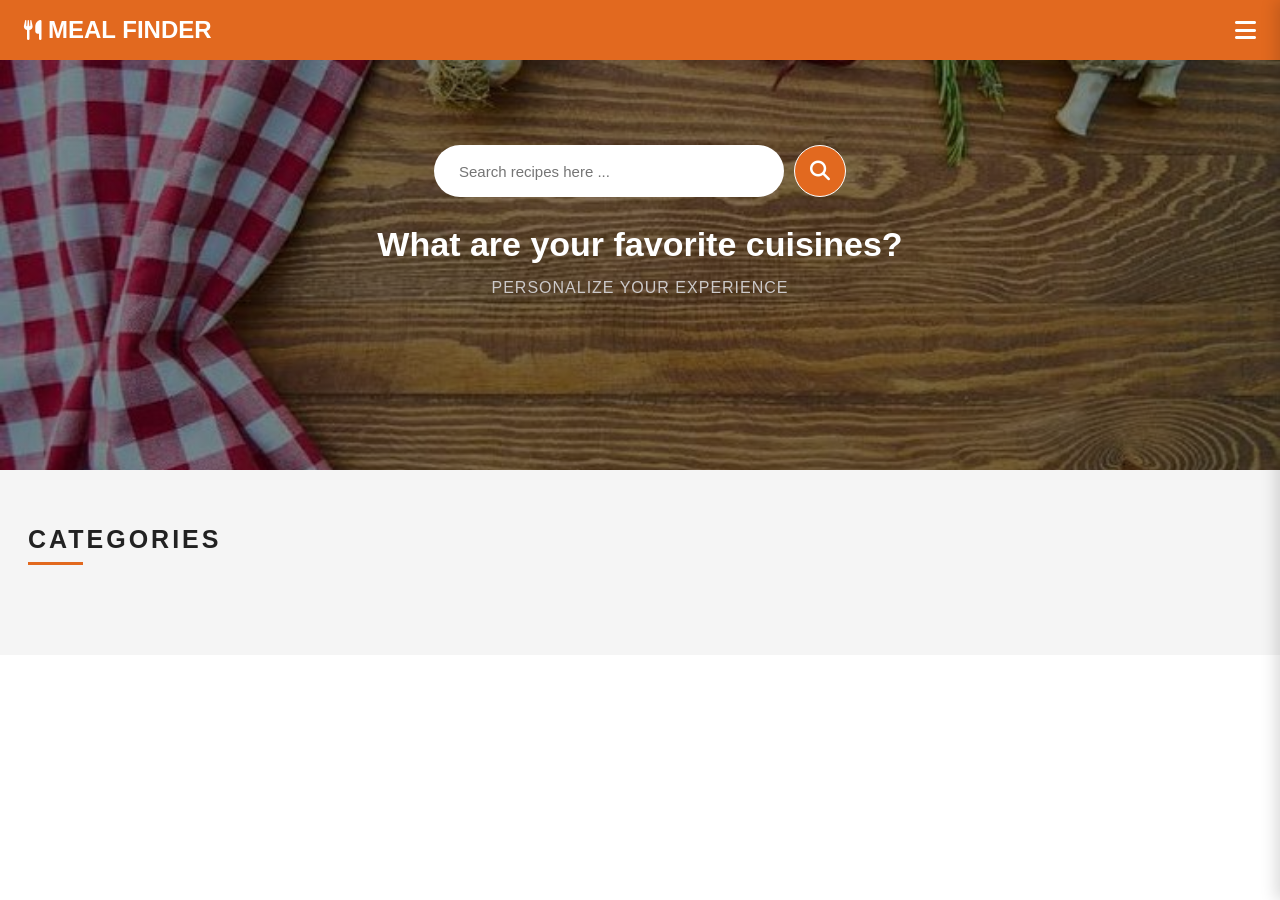
==== commit c95bed00: "update the files" ====
--- a/index.html
+++ b/index.html
@@ -1,46 +1,66 @@
-<!DOCTYPE html>
+<!doctype html>
 <html lang="en">
-<head>
-  <meta charset="UTF-8" />
-  <meta name="viewport" content="width=device-width, initial-scale=1.0" />
-  <title>Meal Finder</title>
-  <link rel="stylesheet" href="styles/styles.css" />
-</head>
-<body>
-  <header class="navbar">
-    <a href="index.html" class="logo">
-      <h1>🏠 MEAL FINDER</h1>
-    </a> 
-    <button class="hamburger-btn" id="hamburgerBtn">&#9776;</button>
-  </header>
-  <nav class="side-menu" id="sideMenu">
-    <button class="close-btn" id="closeMenuBtn">&times;</button>
-    <ul id="menuList"></ul>
-  </nav>
-  <div class="overlay" id="overlay"></div>
-  <section class="hero">
-    <div class="search-box">
-      <input type="text" id="searchInput" placeholder="Search recipes here ..." />
-      <button id="searchBtn">&#128269;</button>
-    </div>
-    <h2>What are your favorite cuisines?</h2>
-    <p class="sub-heading">PERSONALIZE YOUR EXPERIENCE</p>
-  </section>
-  <main>
-    <section class="section" id="mealsSection" hidden>
-      <h2 class="section-title">Meals</h2>
-      <p id="noResultMsg" class="no-result" hidden>No food found</p>
-      <div class="grid" id="mealsGrid"></div>
+  <head>
+    <meta charset="UTF-8" />
+    <meta name="viewport" content="width=device-width, initial-scale=1.0" />
+    <title>Meal Finder</title>
+    <link rel="stylesheet" href="styles/styles.css" />
+    <link
+      rel="stylesheet"
+      href="https://cdnjs.cloudflare.com/ajax/libs/font-awesome/6.5.2/css/all.min.css"
+    />
+  </head>
+  <body>
+    <!-- navbar -->
+    <header class="navbar">
+      <a href="index.html" class="logo">
+        <i class="fa-solid fa-utensils"></i>
+        <span>MEAL FINDER</span>
+      </a>
+      <button class="hamburger-btn" id="hamburgerBtn">
+        <i class="fa-solid fa-bars"></i>
+      </button>
+    </header>
+    <!-- hamburger menu -->
+    <nav class="side-menu" id="sideMenu">
+      <button class="close-btn" id="closeMenuBtn">
+        <i class="fa-solid fa-xmark"></i>
+      </button>
+      <ul id="menuList"></ul>
+    </nav>
+    <div class="overlay" id="overlay"></div>
+    <!-- hero -->
+    <section class="hero">
+      <div class="search-box">
+        <input
+          type="text"
+          id="searchInput"
+          placeholder="Search recipes here ..."
+        />
+
+        <button id="searchBtn">
+          <i class="fa-solid fa-magnifying-glass"></i>
+        </button>
+      </div>
+
+      <h2>What are your favorite cuisines?</h2>
+      <p class="sub-heading">PERSONALIZE YOUR EXPERIENCE</p>
     </section>
+    <main>
+      <!-- show after search -->
+      <section class="section" id="mealsSection" hidden>
+        <h2 class="section-title">Meals</h2>
+        <p id="noResultMsg" class="no-result" hidden>No food found</p>
+        <div class="grid" id="mealsGrid"></div>
+      </section>
 
-    <section class="section alt">
-      <h2 class="section-title">CATEGORIES</h2>
-      <div class="grid" id="categoriesGrid"></div>
-    </section>
-  </main>
+      <section class="section alt">
+        <h2 class="section-title">CATEGORIES</h2>
+        <div class="grid" id="categoriesGrid"></div>
+      </section>
+    </main>
 
-  <script src="scripts/common.js"></script>
-  <script src="scripts/home.js"></script>
-</body>
+    <script src="scripts/common.js"></script>
+    <script src="scripts/home.js"></script>
+  </body>
 </html>
-
--- a/styles/styles.css
+++ b/styles/styles.css
@@ -24,6 +24,22 @@
   --light-bg: #f5f5f5;
   --border: #eeeeee;
   --text: #222;
+}
+.logo {
+  display: flex;
+  align-items: center;
+  gap: 6px;
+  text-decoration: none;
+  color: white;
+}
+
+.logo i {
+  font-size: 20px;
+}
+
+.logo span {
+  font-size: 24px;
+  font-weight: bold;
 }
 /* navbar */
 .navbar {
@@ -298,7 +314,11 @@
   border-radius: 4px;
 }
 .breadcrumb a {
-  color: #fff;
+  color: #e2691f;
+  text-decoration: none;
+}
+.breadcrumb a i{
+  font-size: 16px;
 }
 .meal-card {
   margin: 24px;
@@ -664,201 +684,130 @@
 
   .sub-heading {
     font-size: 11px;
-  }
-
-  /* SECTION */
-
+  } 
   .section {
     padding: 40px 13px;
   }
-
   .section-title {
     font-size: 18px;
-
     letter-spacing: 2px;
-
     margin-bottom: 25px;
   }
-
   .section-title.indent {
     margin-left: 12px;
   }
-
-  /* GRID */
-
   .grid {
     grid-template-columns: repeat(2, 1fr);
-
     gap: 14px;
   }
-
-  /* CATEGORY */
-
   #categoriesGrid .card > img {
     height: 135px;
   }
-
   #categoriesGrid .cate-name {
     top: 6px;
     right: 6px;
-
     font-size: 9px;
-
     padding: 3px 6px;
   }
-
-  /* MEALS */
-
-  #mealsGrid .card > img {
+    #mealsGrid .card > img {
     height: 135px;
   }
-
   #mealsGrid .card-body {
     padding: 8px 9px;
   }
-
   #mealsGrid .meal-name {
     font-size: 12px;
-  }
-
-  /* CATEGORY INFO */
-
+    }
   .category-info {
     margin: 20px 12px;
-
     padding: 17px;
   }
-
   .category-info h2 {
     font-size: 17px;
   }
-
   .category-info p {
     font-size: 11px;
-  }
-
-  /* BREADCRUMB */
-
+  } 
   .breadcrumb {
     margin: 20px 12px;
-
     padding: 11px 13px;
-
     font-size: 11px;
   }
-
-  /* MEAL DETAIL */
-
   .meal-card {
     margin: 15px 12px;
   }
-
   .meal-card-body {
     grid-template-columns: 1fr;
-
     gap: 20px;
-
     padding: 15px;
   }
-
   .meal-card-body img {
     max-height: none;
   }
-
   .meal-info h2 {
     font-size: 18px;
   }
-
   .ingredients-list {
     grid-template-columns: repeat(2, 1fr);
   }
-
   .measures {
     padding: 0 15px 18px;
   }
-
   .measure-grid {
     grid-template-columns: 1fr;
-
     gap: 8px;
   }
-
   .instructions {
     padding: 0 15px 20px;
   }
-
   .instructions li {
     font-size: 11px;
   }
 }
-
-/* =========================================
-   SMALL MOBILE
-========================================= */
-
 @media (max-width: 480px) {
   .grid {
     grid-template-columns: repeat(2, 1fr);
-
     gap: 10px;
   }
-
   #categoriesGrid .card > img {
     height: 110px;
   }
-
   #mealsGrid .card > img {
     height: 110px;
   }
-
   #categoriesGrid .cate-name {
     font-size: 8px;
-
     padding: 2px 5px;
   }
-
   #mealsGrid .meal-name {
     font-size: 11px;
   }
-
   .hero h2 {
     font-size: 18px;
   }
-
   .search-box input {
     width: 60vw;
   }
-
-  .side-menu {
+ .side-menu {
     width: 230px;
   }
-
   .ingredients-list {
     grid-template-columns: 1fr 1fr;
   }
 }
-
-/* =========================================
-   VERY SMALL MOBILE
-========================================= */
-
 @media (max-width: 360px) {
   .grid {
     gap: 8px;
   }
-
   #categoriesGrid .card > img {
     height: 100px;
   }
-
   #mealsGrid .card > img {
     height: 100px;
   }
-
   #mealsGrid .card-body {
     padding: 6px;
   }
-
   #mealsGrid .meal-name {
     font-size: 10px;
   }
